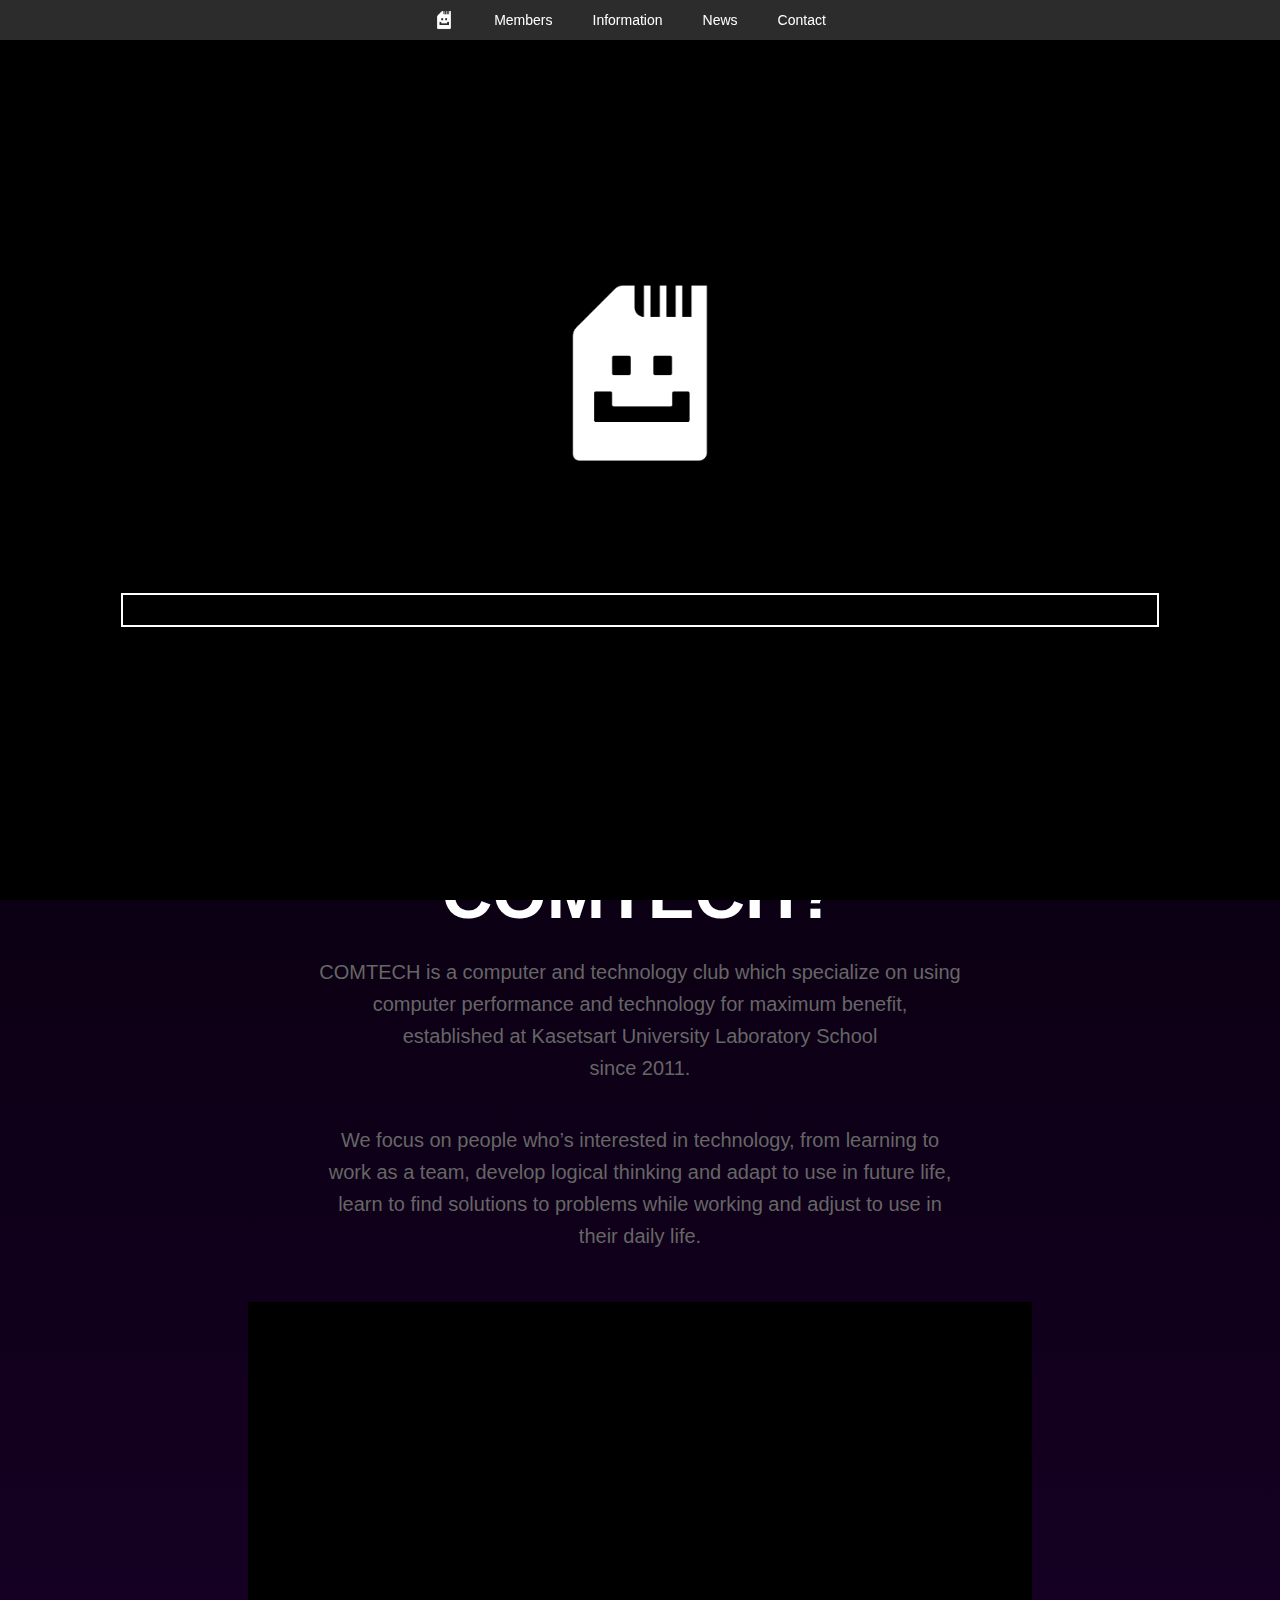
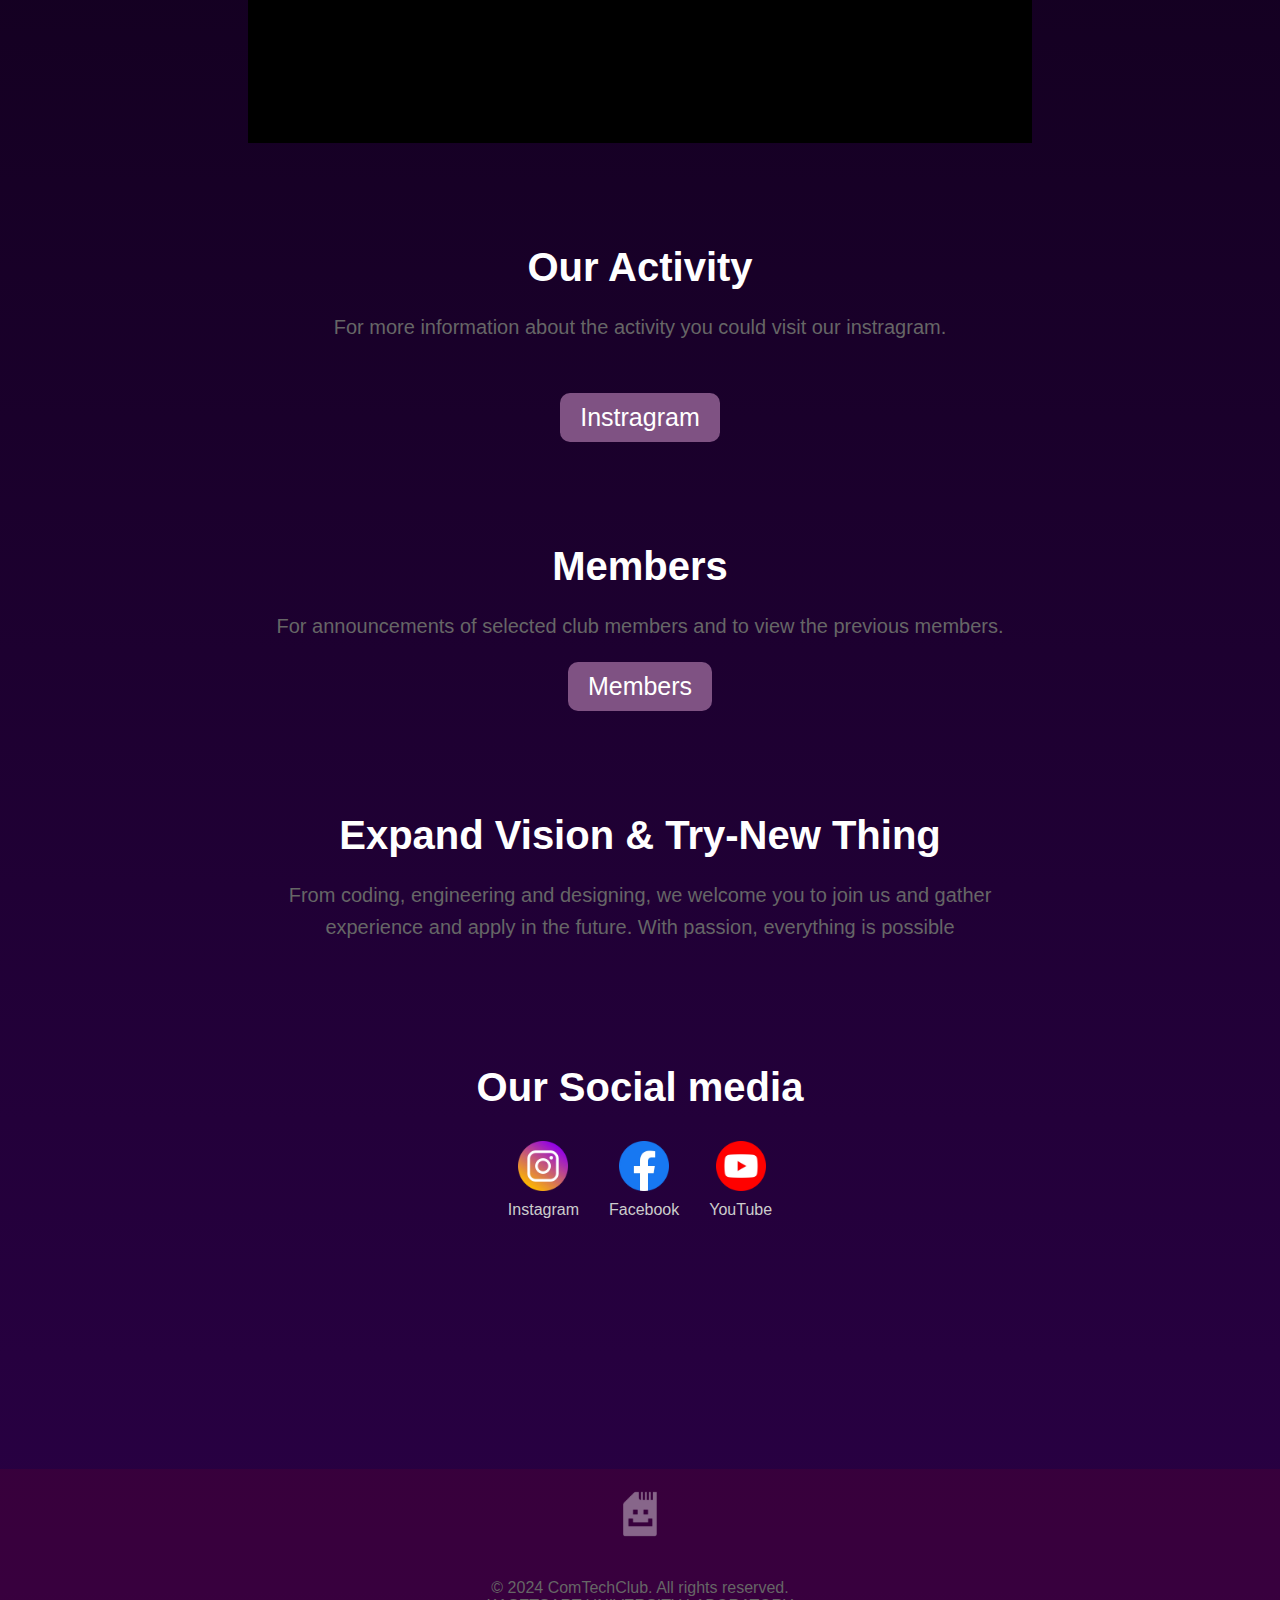
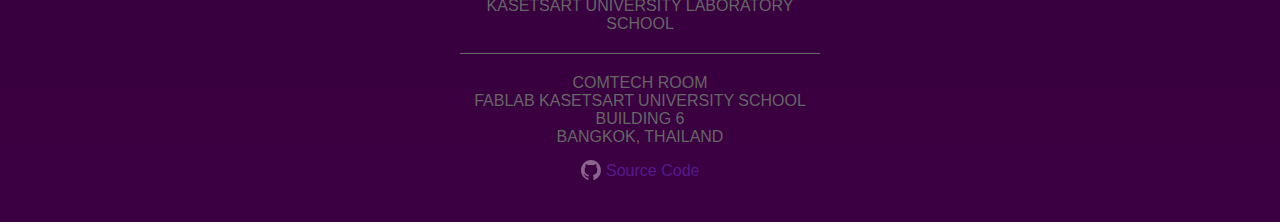
==== Frontend/index.html @ ebe44c39 "First Commit" ====
<!DOCTYPE html>
<html lang="en">
<head>
    <meta charset="UTF-8">
    <meta name="viewport" content="width=device-width, initial-scale=1.0">
    <title>ComTechClub</title>
    <link rel="stylesheet" href="src/styles/index.css">
    <link rel="icon" href="src/images/logo.webp" type="image/x-icon">
</head>
<body>
    <div id="loadingScreen">
        <img src="src/images/logo.webp" alt="Loading...">
        <div class="progress-bar">
            <div class="progress"></div>
        </div>
    </div>
    <header>
        <div class="nav-container">
            <a href="" class="logo">
                <img src="src/images/logo.webp" alt="COMTECH Logo">
            </a>
            <button class="menu-toggle" aria-label="Toggle navigation" aria-expanded="false">
                &#9776;
            </button>
            <nav>
                <ul class="nav-menu">
                    <li><a href="members">Members</a></li>
                    <li><a href="Information">Information</a></li>
                    <li><a href="News">News</a></li>                   
                    <li><a href="Contact">Contact</a></li>
                </ul>
            </nav>
        </div>
    </header>
    
    <main>
        <section class="hero">
            <h1>Welcome to <span>COMTECH</span></h1>
            <button id="applyButton">Apply now</button>
        </section>
        
        <section class="about">
            <h2>What is</h2>
            <h2>COMTECH?</h2>
            <p>
                <span>COMTECH is a computer and technology club which specialize on using</span>
                <span>computer performance and technology for maximum benefit,</span>
                <span>established at Kasetsart University Laboratory School</span>
                <span>since 2011.</span>
            </p>
            <p>
                <span>We focus on people who’s interested in technology, from learning to</span>
                <span>work as a team, develop logical thinking and adapt to use in future life,</span>
                <span>learn to find solutions to problems while working and adjust to use in</span>
                <span>their daily life.</span>
            </p>

            <div class="video-container">
                <iframe id="youtube-video" src="" frameborder="0" allowfullscreen></iframe>
            </div>


            <h3>Our Activity</h3> 
            <p>For more information about the activity you could visit our instragram.</p>
            <div class="button-container"></div>
            <button id="Instragram">Instragram</button>

            <h3>Members</h3> 
            <p>For announcements of selected club members and to view the previous members.</p>
            <button onclick="window.location.href='members';">Members</button>

            <h3>Expand Vision & Try-New Thing</h3> 
            <p>From coding, engineering and designing, we welcome you to join us and gather experience and apply in the future. With passion, everything is possible</p>

            <h3>Our Social media</h3> 
            <div class="button-container">
                <a href='Instragram' id="Instragram" class="button instagram">
                    <img src="src/images/instagram_icon.webp" alt="Instagram">
                    <span>Instagram</span>
                </a>
                <a href='Facebook' class="button facebook">
                    <img src="src/images/facebook_icon.webp" alt="Facebook">
                    <span>Facebook</span>
                </a>
                <a href='YouTube' class="button youtube">
                    <img src="src/images/youtube_icon.webp" alt="YouTube">
                    <span>YouTube</span>
                </a>
            </div>
        </section>
    </main>

    <footer>
        <img src="src/images/logo.webp" alt="ComTechClub Logo">
        <div class="footer-content">
            <p>&copy; 2024 ComTechClub. All rights reserved.<br>
            KASETSART UNIVERSITY LABORATORY SCHOOL<br>
            <span class="separator"></span>
            COMTECH ROOM<br>
            FABLAB KASETSART UNIVERSITY SCHOOL<br>
            BUILDING 6<br>
            BANGKOK, THAILAND
            </p>
            <a href="https://github.com/Bhumipat001/ComTech-Website" class="github-link">
                <img src="src/images/github_icon.svg" alt="GitHub Logo" class="github-logo">
                <span>Source Code</span>
            </a>
        </div>
    </footer>

    <script type="module" src="src/scripts/index.js"></script>
</body>
</html>
---- Frontend/src/styles/index.css ----
body, h1, ul, li, a, button {
    margin: 0;
    padding: 0;
    list-style: none;
    text-decoration: none;
    box-sizing: border-box;
}

body {
    font-family: Arial, sans-serif;
    background: linear-gradient(to bottom, #000000, #2c0049);
    color: #ffffff;
    display: flex;
    flex-direction: column;
    align-items: center;
    min-height: 200vh;
    padding-top: 60px;
}

header {
    width: 100%;
    background-color: #333333dc;
    padding: 10px 0;
    position: fixed;
    top: 0;
    z-index: 1000;
    display: flex;
    justify-content: center;
    align-items: center;
    transition: transform 0.3s ease;
    backdrop-filter: blur(10px);
    -webkit-backdrop-filter: blur(10px);
}

.scroll-up {
    transform: translateY(-100%);
}

.nav-container {
    display: flex;
    align-items: center;
    justify-content: center;
}

nav {
    display: flex;
    align-items: center;
    justify-content: center;
}

nav ul {
    display: flex;
    list-style: none;
}

nav ul li {
    margin: 0 20px;
}

nav ul li a {
    color: #fff;
    font-size: 14px;
    transition: color 0.3s;
}

nav ul li a:hover {
    color: #ddd;
}

.logo {
    display: flex;
    align-items: center;
    margin-right: 20px;
}

.logo img {
    height: 20px;
    width: auto;
}

.logo:hover {
    cursor: pointer;
}

.menu-toggle {
    display: none;
    font-size: 24px;
    color: #fff;
    background: none;
    border: none;
    cursor: pointer;
}

@media (max-width: 768px) {
    .menu-toggle {
        display: block;
        position: absolute;
        right: 0px;
    }
    
    nav ul {
        display: none;
        flex-direction: column;
        width: 100%;
        text-align: center;
        background-color: #333333dc;
        position: absolute;
        top: 40px;
        left: 0;
    }

    nav ul li {
        margin: 10px 0;
    }

    nav ul li a {
        font-size: 18px;
    }

    nav.active ul {
        display: flex;
    }

    header {
        justify-content: space-between;
    }

    .logo {
        order: 1;
        margin-left: 15px;
    }

    nav {
        order: 2;
    }

    .menu-toggle {
        order: 3;
        margin-right: 20px;
    }

    .menu {
        backdrop-filter: blur(10px);
    }
}

@media (min-width: 769px) {
    .nav-container {
        justify-content: center;
        display: flex;
    }

    nav {
        justify-content: center;
        display: flex;
    }

    .menu-toggle {
        display: none;
    }

    .logo {
        display: flex;
    }

    .logo-mobile {
        display: none;
    }
}

.hero {
    text-align: center;
    margin-top: 240px;
}

@media (min-width: 1200px) {
    .hero {
        margin-top: 100px;
    }
}

@media (min-width: 1500px) {
    .hero {
        margin-top: 140px;
    }
}

@media (min-width: 1600px) {
    .hero {
        margin-top: 240px;
    }
}

.hero h1 {
    font-size: 36px;
    margin-bottom: 10px;
}

.hero h1 span {
    display: block;
    font-size: 20vw;
    background: linear-gradient(to bottom, #f8f8f8 10%, #1e0063 90%);
    -webkit-background-clip: text;
    background-clip: text;
    -webkit-text-fill-color: transparent;
}

@media (min-width: 480px) {
    .hero h1 span {
        font-size: 15vw;
    }
}

@media (min-width: 768px) {
    .hero h1 span {
        font-size: 10vw;
    }
}

@media (min-width: 1024px) {
    .hero h1 span {
        font-size: 8vw;
    }
}

@media (min-width: 1200px) {
    .hero h1 span {
        font-size: 180px;
    }
}

@media (min-width: 1500px) {
    .hero h1 span {
        font-size: 220px;
    }
}

@media (min-width: 1600px) {
    .hero h1 span {
        font-size: 250px;
    }
}

.hero button {
    padding: 10px 20px;
    font-size: 25px;
    background-color: #7F5283;
    border: none;
    color: #ffffff;
    cursor: pointer;
    transition: background-color 0.3s;
    border-radius: 10px;
    display: flex;
    justify-content: center;
    align-items: center;
    margin: 0 auto;
}

.hero button:hover {
    background-color: #777;
}

.about {
    display: flex;
    justify-content: center;
    align-items: center;
    flex-direction: column;
    padding: 250px 20px;
    background-color: #ffffff00;
    text-align: center;
    margin-top: 50px;
}

.about h2 {
    color: #ffffff;
    font-size: 40px;
    margin: 0;
    line-height: 1.2;
}

.about p {
    color: #666;
    font-size: 18px;
    line-height: 1.8;
    max-width: 800px;
    padding: 0 10px;
}

.about h3 {
    color: #ffffff;
    font-size: 40px;
    margin-top: 100px;
    margin-bottom: 0;
    line-height: 1.2;
}

.about button {
    padding: 10px 20px;
    font-size: 25px;
    background-color: #7F5283;
    border: none;
    color: #ffffff;
    cursor: pointer;
    transition: background-color 0.3s;
    border-radius: 10px;
    display: flex;
    justify-content: center;
    align-items: center;
    margin: 0 auto;
}

@media (min-width: 1024px) {
    .about {
        padding: 250px 20px;
    }

    .about h2 {
        font-size: 70px;
    }

    .about p {
        font-size: 20px;
        line-height: 1.6;
    }

    .about p span {
        display: block;
    }
}

footer {
    text-align: center;
    background-color: #61003046;
    padding: 20px;
}

footer img {
    width: 50px;
    height: auto;
    opacity: 0.4;
}

.footer-content {
    color: #666;
    max-width: 400px;
    margin: 0 auto;
    padding: 20px;
}

@media (min-width: 768px) {
    footer {
        padding-left: calc((100% - 400px) / 2);
        padding-right: calc((100% - 400px) / 2);
    }
}

.footer-content .separator {
    display: block;
    height: 1px;
    background-color: #666;
    border: none;
    margin: 20px auto;
    width: 80%;
}

@media (min-width: 768px) {
    .footer-content .separator {
        width: 100%;
    }
}

.button-container {
    display: flex;
    justify-content: center;
    align-items: center;
    margin: 30px auto 0;
}
.button {
    display: flex;
    flex-direction: column;
    align-items: center;
    margin: 0 15px;
    text-decoration: none;
    color: #ccc;
}
.button img {
    width: 50px;
    height: 50px;
}
.button span {
    margin-top: 10px;
    font-size: 16px;
}

.video-container {
    position: relative;
    width: 784px;
    height: 441px;
    overflow: hidden;
    max-width: 100%;
    background: #000;
    margin-top: 30px;
}

.video-container iframe {
    width: 100%;
    height: 100%;
    border: 0;
}

@media (max-width: 480px) {
    .video-container {
        width: 370px;
        height: 202px;
    }
}

#loadingScreen {
    display: none;
    opacity: 1;
    transition: opacity 0.5s ease-out;
}

#loadingScreen.hidden {
    opacity: 0;
    pointer-events: none;
}

#loadingScreen {
    position: fixed;
    top: 0;
    left: 0;
    width: 100%;
    height: 100%;
    background: rgba(0, 0, 0);
    display: flex;
    justify-content: center;
    align-items: center;
    font-size: 2em;
    color: #fff;
    z-index: 1000;
    flex-direction: column;
}

#loadingScreen img {
    width: 200px;
    height: 200px;
    margin-bottom: 100px;
    animation: breathing 2s infinite, logoSize 1s forwards;
}

.progress-bar {
    width: 80%;
    height: 20px;
    background: #00000000;
    border: 2px solid rgb(255, 255, 255);
    border-radius: 0px;
    padding: 5px;
    overflow: hidden;
    margin-top: 20px;
    box-shadow: 0 0 10px rgba(0, 0, 0, 0.5);
}

.progress {
    width: 0;
    height: 100%;
    background: rgba(255, 255, 255);
    border-radius: 0px;
    transition: width 0.5s;
}

@keyframes breathing {
    0% {
        opacity: 1;
    }
    50% {
        opacity: 0.5;
    }
    100% {
        opacity: 1;
    }
}

@keyframes logoSize {
    0% {
        width: 200px;
        height: 200px;
    }
    100% {
        width: 100px;
        height: 100px;
    }
}

.github-logo {
    width: 20px;
    height: 20px;
    margin-right: 1px;
    vertical-align: middle;
    position: relative;
    top: -2px;
}

.github-link {
    color: #551b8c;
}

.github-link:hover {
    color: #777777;
}
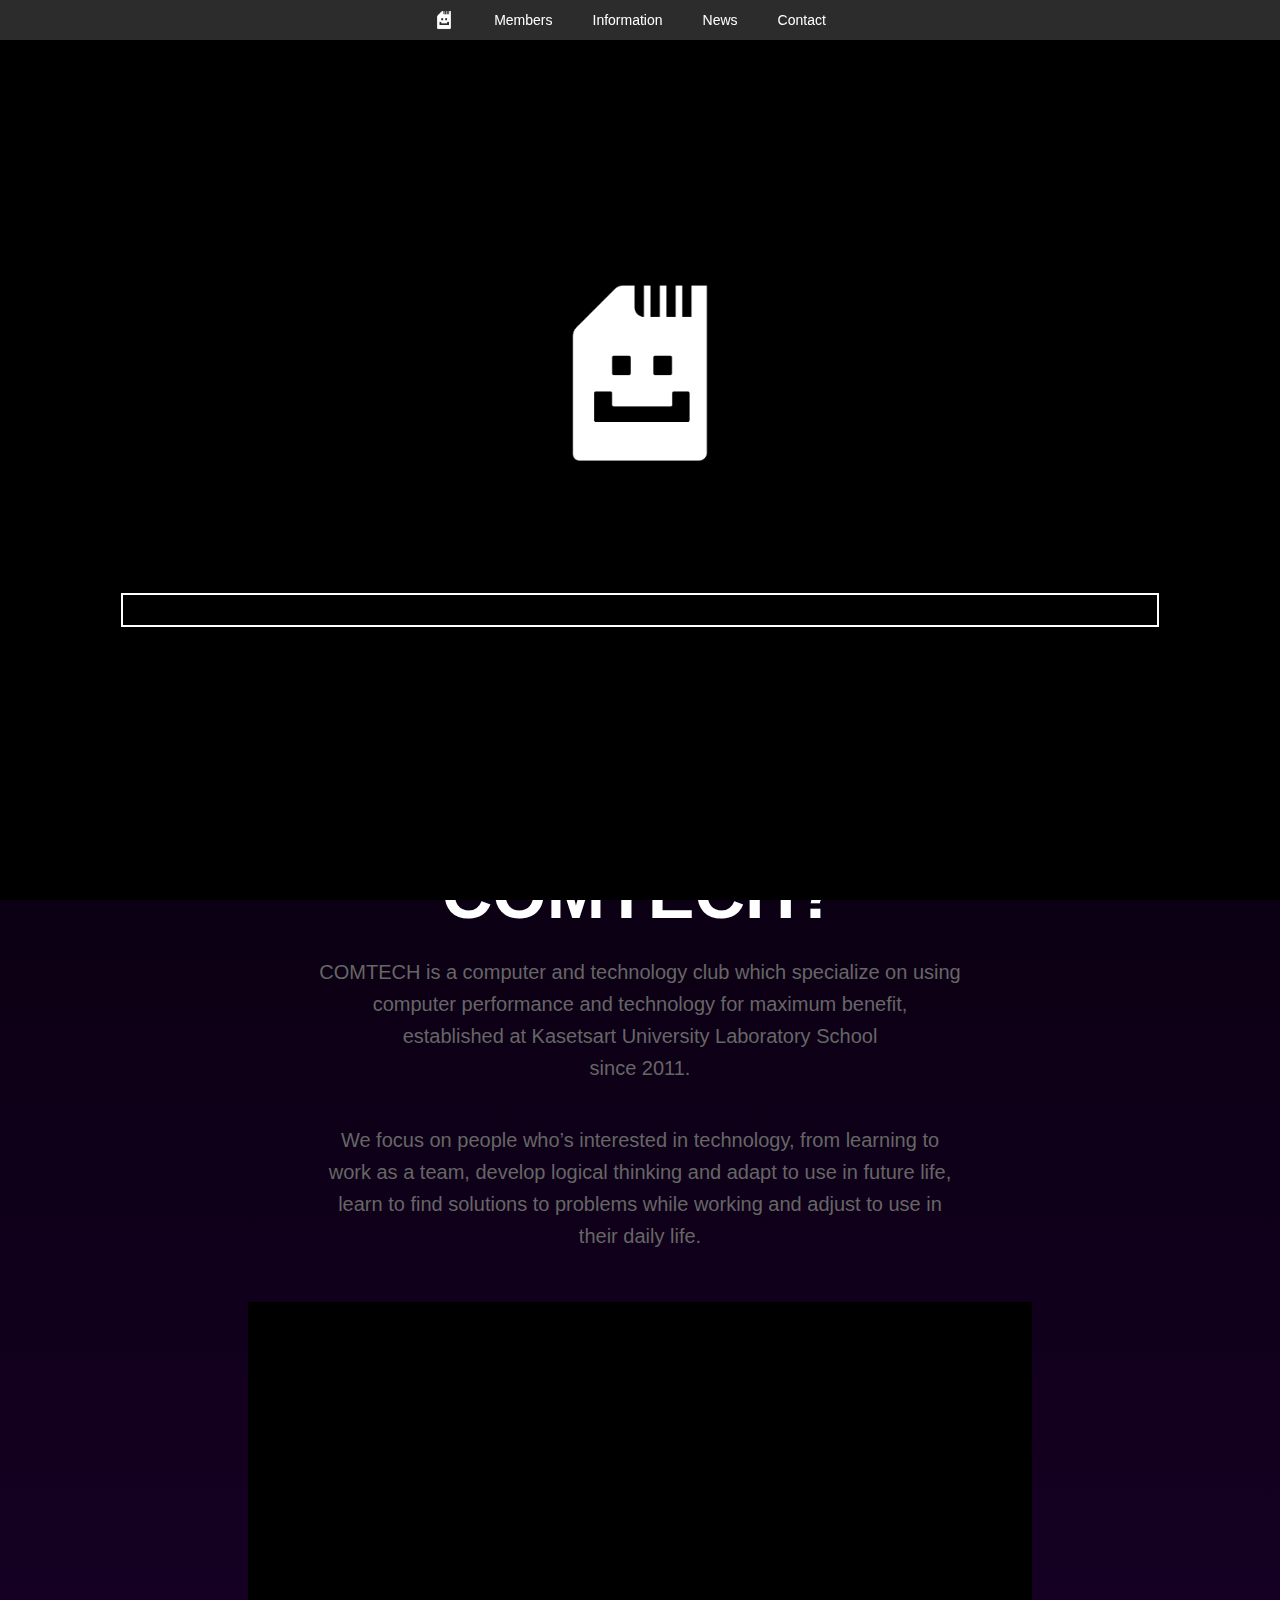
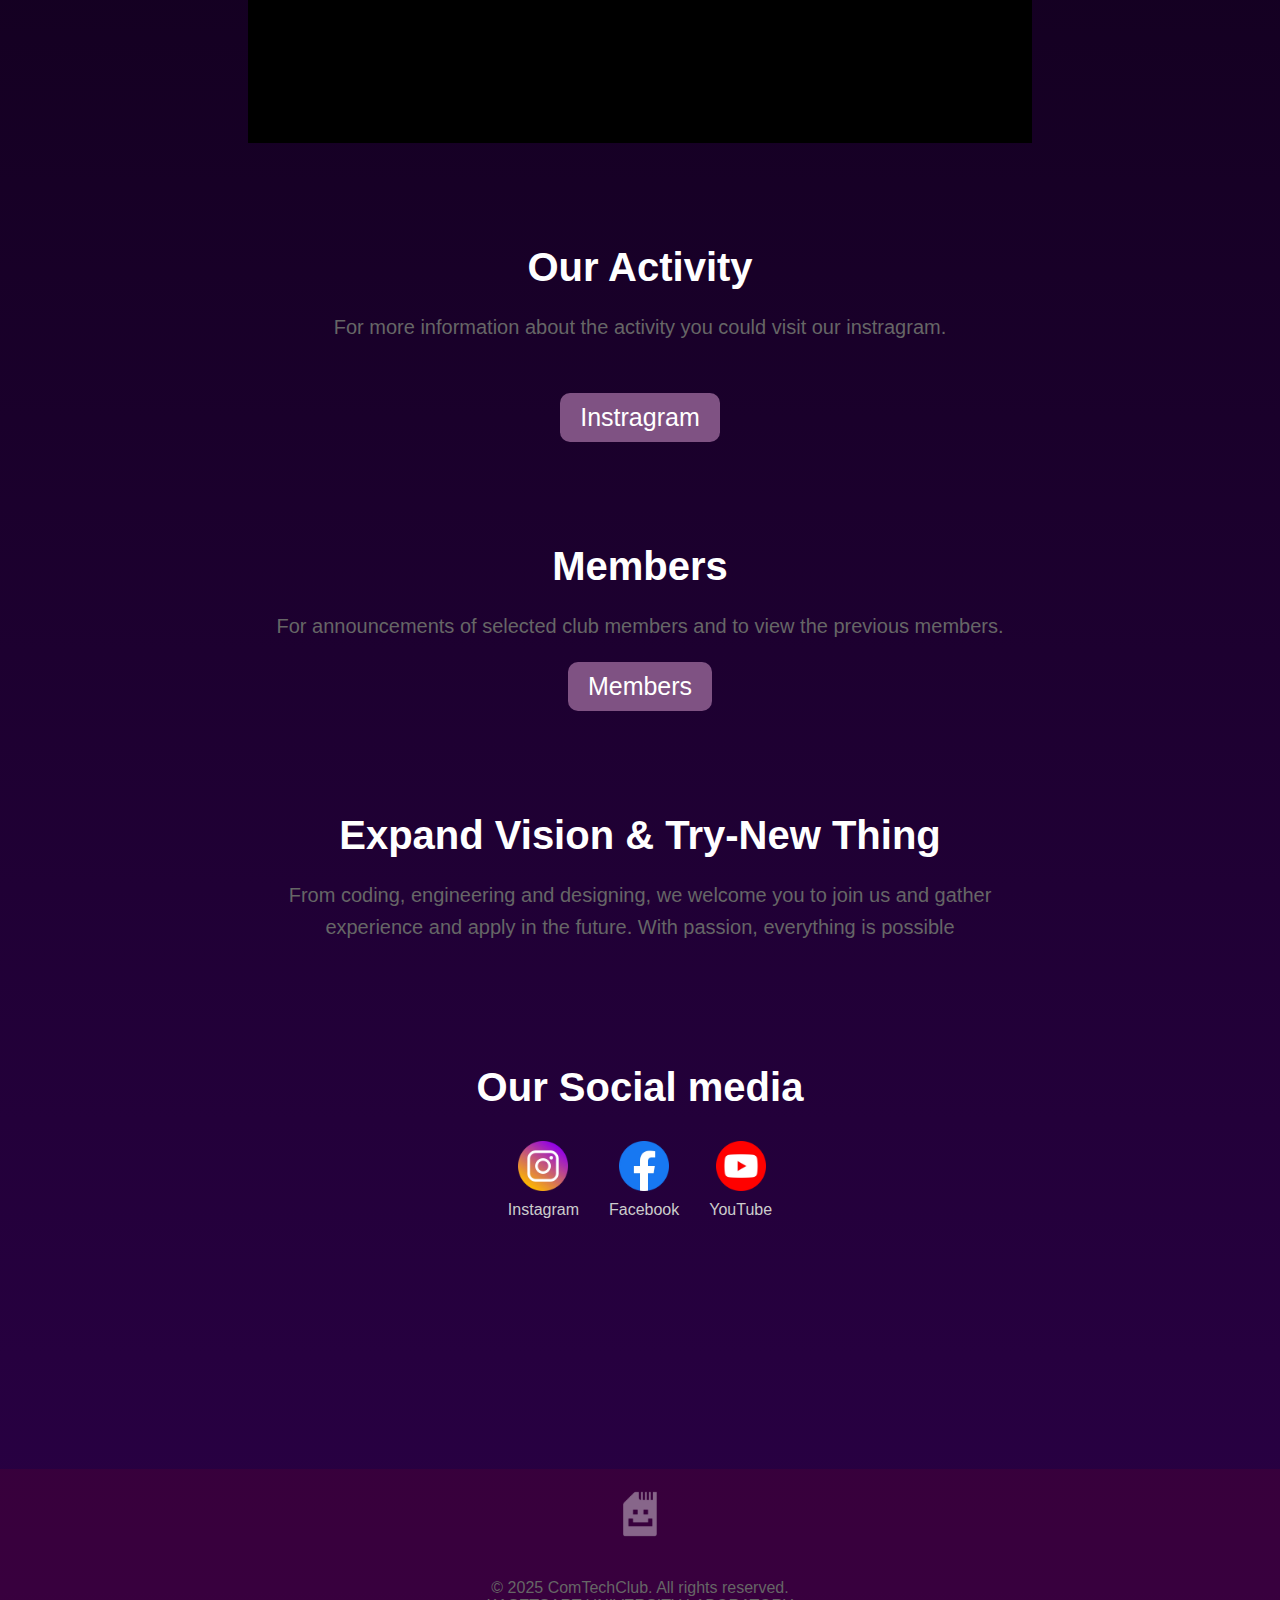
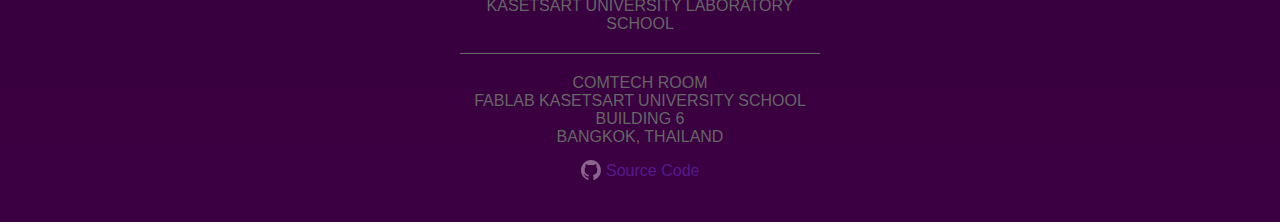
==== commit 5d6946f7: "Update footer" ====
--- a/Frontend/index.html
+++ b/Frontend/index.html
@@ -93,7 +93,7 @@
     <footer>
         <img src="src/images/logo.webp" alt="ComTechClub Logo">
         <div class="footer-content">
-            <p>&copy; 2024 ComTechClub. All rights reserved.<br>
+            <p>&copy; 2025 ComTechClub. All rights reserved.<br>
             KASETSART UNIVERSITY LABORATORY SCHOOL<br>
             <span class="separator"></span>
             COMTECH ROOM<br>
